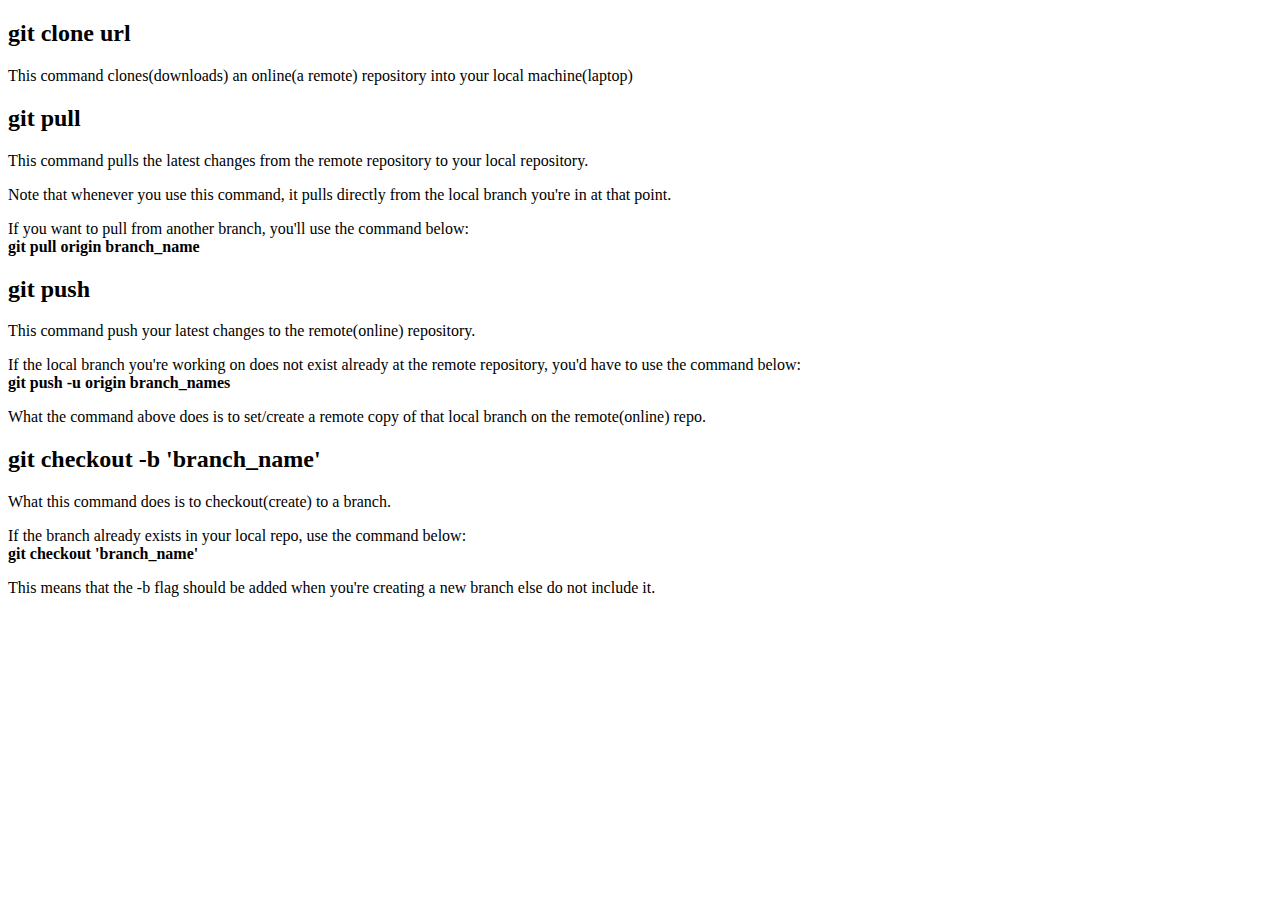
==== Month_1/Day_2-04-08-2024/index.html @ 7219b5e6 "our day 2 class" ====
<!DOCTYPE html>
<html lang="en">
<head>
    <meta charset="UTF-8">
    <meta name="viewport" content="width=device-width, initial-scale=1.0">
    <title>Day 2 Month 1</title>
</head>
<body>
    
    <div>
        <h2>
            git clone url
        </h2>
        <p>
            This command clones(downloads) an online(a remote) repository into your local machine(laptop)
        </p>
    </div>


    <div>
        <h2>
            git pull 
        </h2>
        <p>
            This command pulls the latest changes from the remote repository to your local repository.
        </p>
        <p>
            Note that whenever you use this command, it pulls directly from the local branch you're in at that point.
        </p>
        <p>
            If you want to pull from another branch, you'll use the command below: <br />
            <b>
                git pull origin branch_name
            </b>
        </p>
    </div>

    <div>
        <h2>
            git push
        </h2>
        <p>
            This command push your latest changes to the remote(online) repository.
        </p>
        <p>
            If the local branch you're working on does not exist already at the remote repository, you'd have to use the command below: <br />
            <b>git push -u origin branch_names</b>
        </p>
        <p>
            What the command above does is to set/create a remote copy of that local branch on the remote(online) repo.
        </p>
    </div>

    <div>
        <h2>
            git checkout -b 'branch_name'
        </h2>
        <p>
            What this command does is to checkout(create) to a branch.
        </p>
        <p>
            If the branch already exists in your local repo, use the command below: <br />
            <b>git checkout 'branch_name'</b>
        </p>
        <p>
            This means that the -b flag should be added when you're creating a new branch else do not include it.
        </p>
    </div>
</body>
</html>
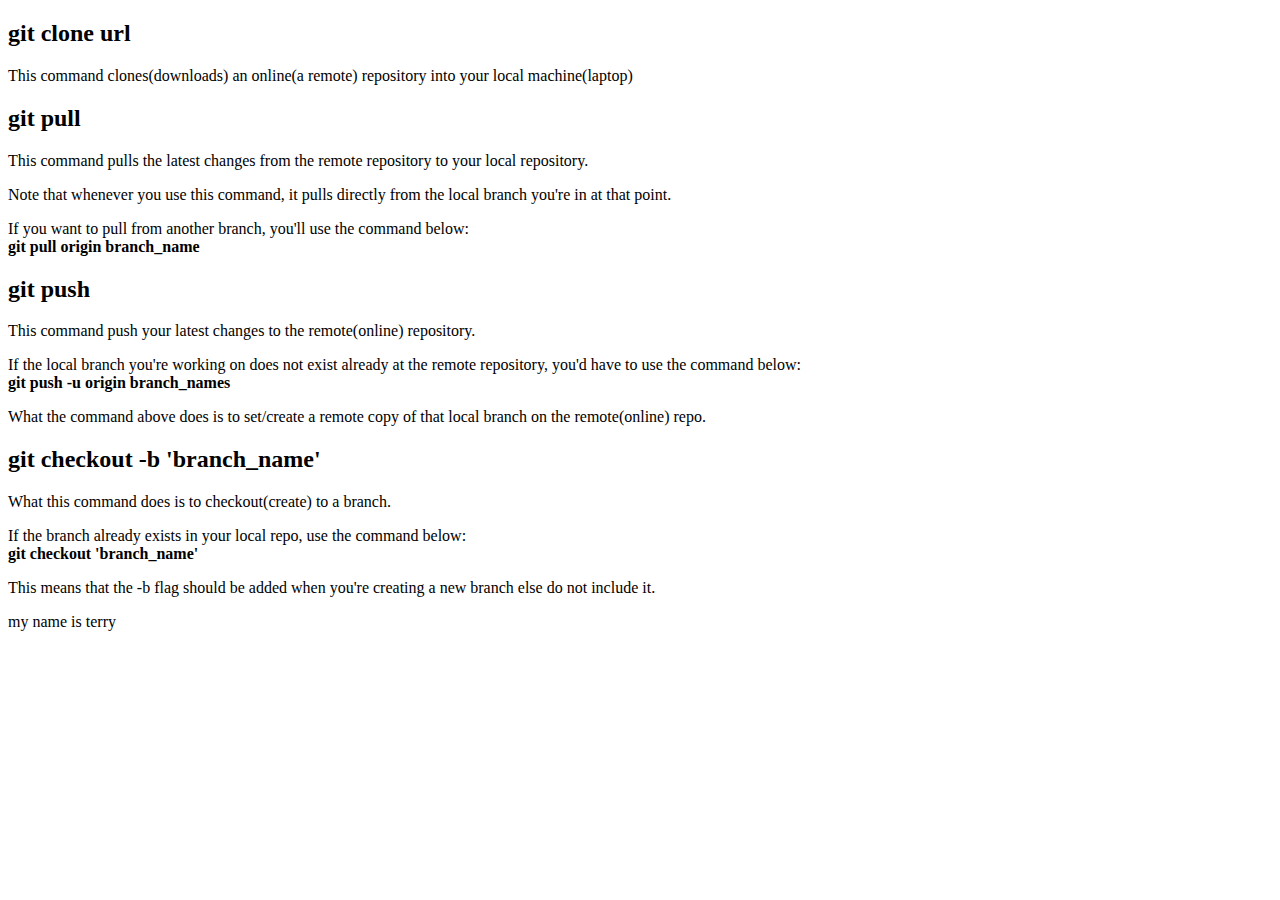
==== commit 76d49b4b: "terry added a text" ====
--- a/Month_1/Day_2-04-08-2024/index.html
+++ b/Month_1/Day_2-04-08-2024/index.html
@@ -66,5 +66,8 @@
             This means that the -b flag should be added when you're creating a new branch else do not include it.
         </p>
     </div>
+    <div>
+        my name is terry
+    </div>
 </body>
 </html>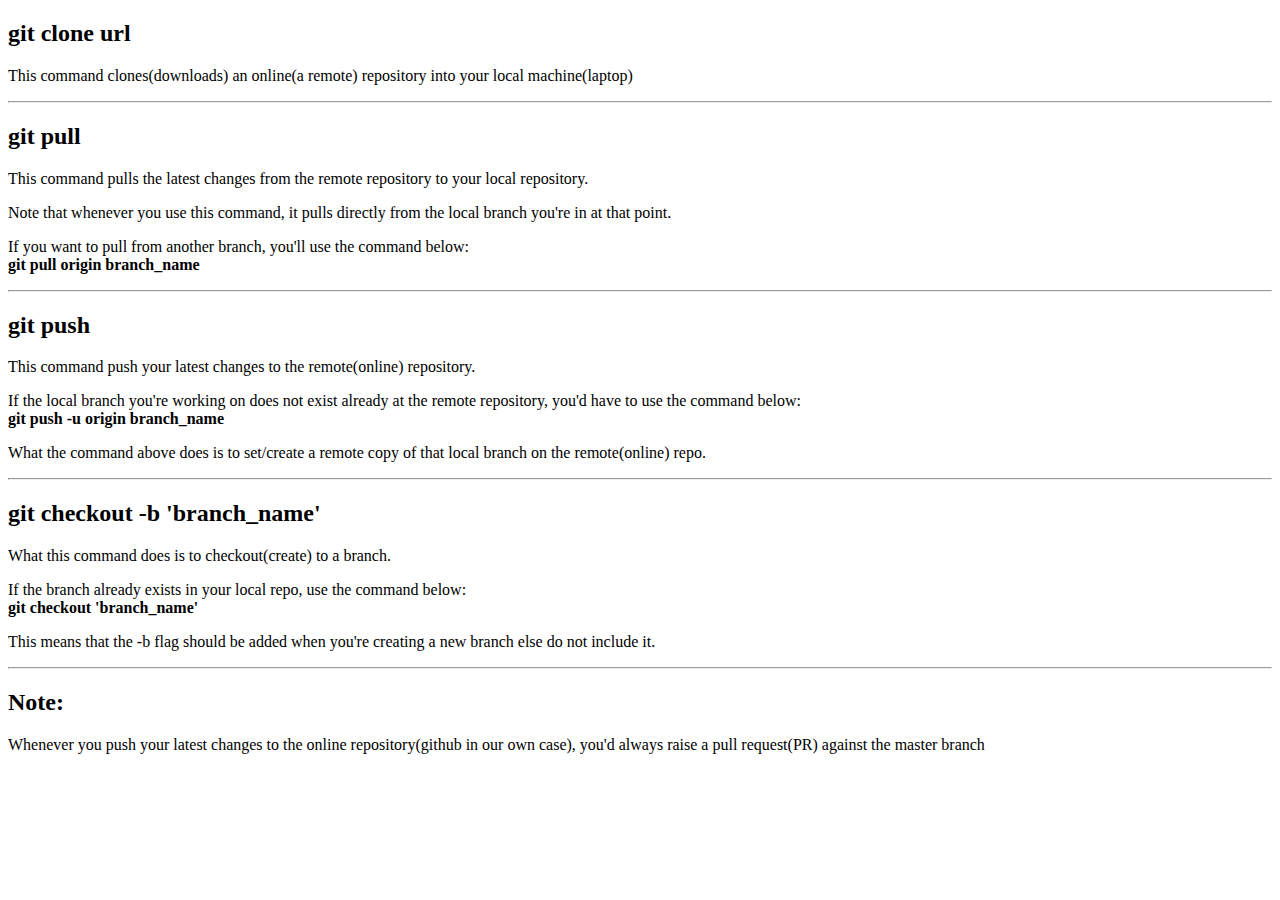
==== commit 30b77e3c: "i dont know what i lastly modified" ====
--- a/Month_1/Day_2-04-08-2024/index.html
+++ b/Month_1/Day_2-04-08-2024/index.html
@@ -15,7 +15,7 @@
             This command clones(downloads) an online(a remote) repository into your local machine(laptop)
         </p>
     </div>
-
+    <hr />
 
     <div>
         <h2>
@@ -34,6 +34,7 @@
             </b>
         </p>
     </div>
+    <hr />
 
     <div>
         <h2>
@@ -44,12 +45,13 @@
         </p>
         <p>
             If the local branch you're working on does not exist already at the remote repository, you'd have to use the command below: <br />
-            <b>git push -u origin branch_names</b>
+            <b>git push -u origin branch_name</b>
         </p>
         <p>
             What the command above does is to set/create a remote copy of that local branch on the remote(online) repo.
         </p>
     </div>
+    <hr />
 
     <div>
         <h2>
@@ -66,8 +68,13 @@
             This means that the -b flag should be added when you're creating a new branch else do not include it.
         </p>
     </div>
+    <hr />
+
     <div>
-        my name is terry
+        <h2>Note:</h2>
+        <p>
+            Whenever you push your latest changes to the online repository(github in our own case), you'd always raise a pull request(PR) against the master branch
+        </p>
     </div>
 </body>
 </html>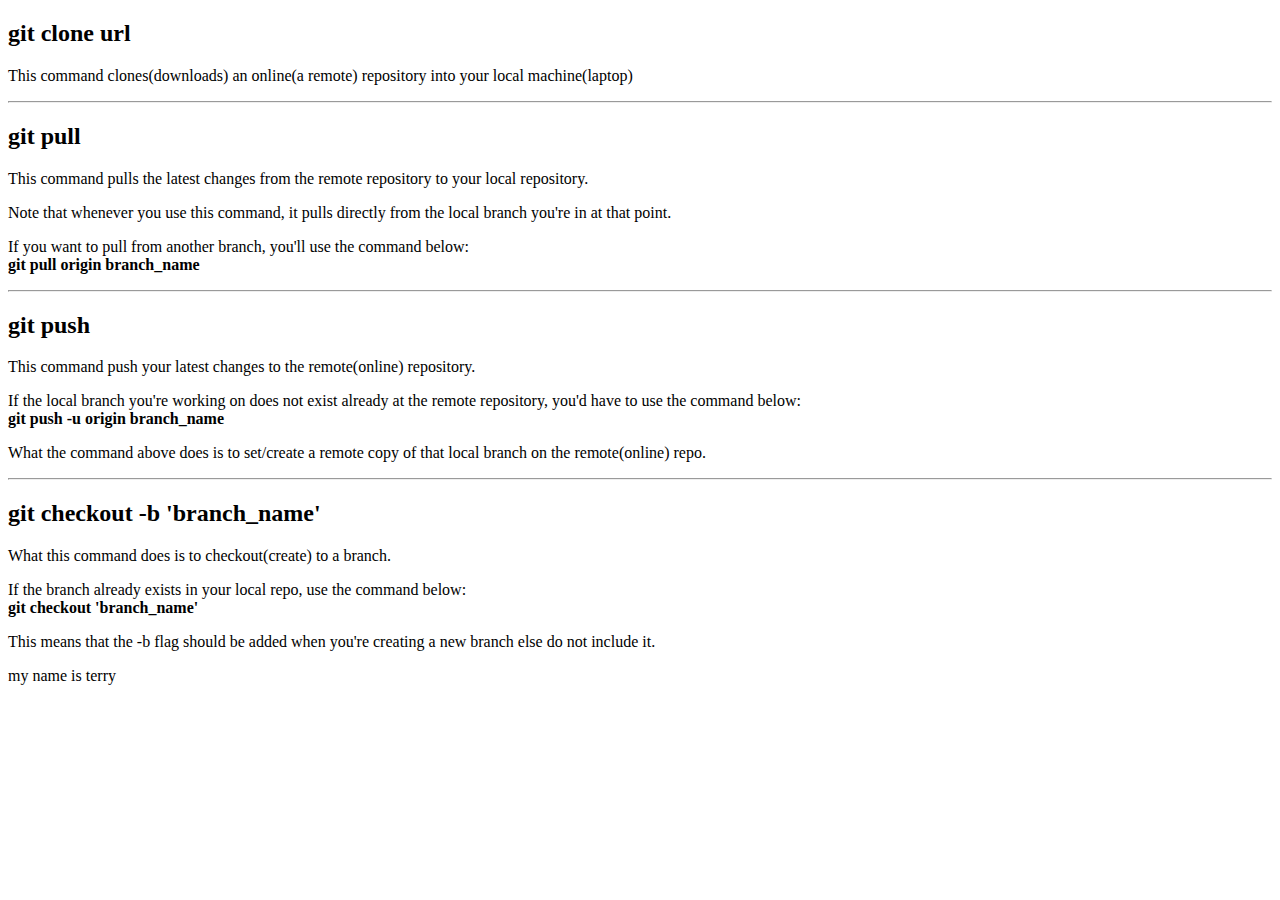
==== commit d01429fd: "pulled from terrys branch" ====
--- a/Month_1/Day_2-04-08-2024/index.html
+++ b/Month_1/Day_2-04-08-2024/index.html
@@ -68,13 +68,8 @@
             This means that the -b flag should be added when you're creating a new branch else do not include it.
         </p>
     </div>
-    <hr />
-
     <div>
-        <h2>Note:</h2>
-        <p>
-            Whenever you push your latest changes to the online repository(github in our own case), you'd always raise a pull request(PR) against the master branch
-        </p>
+        my name is terry
     </div>
 </body>
 </html>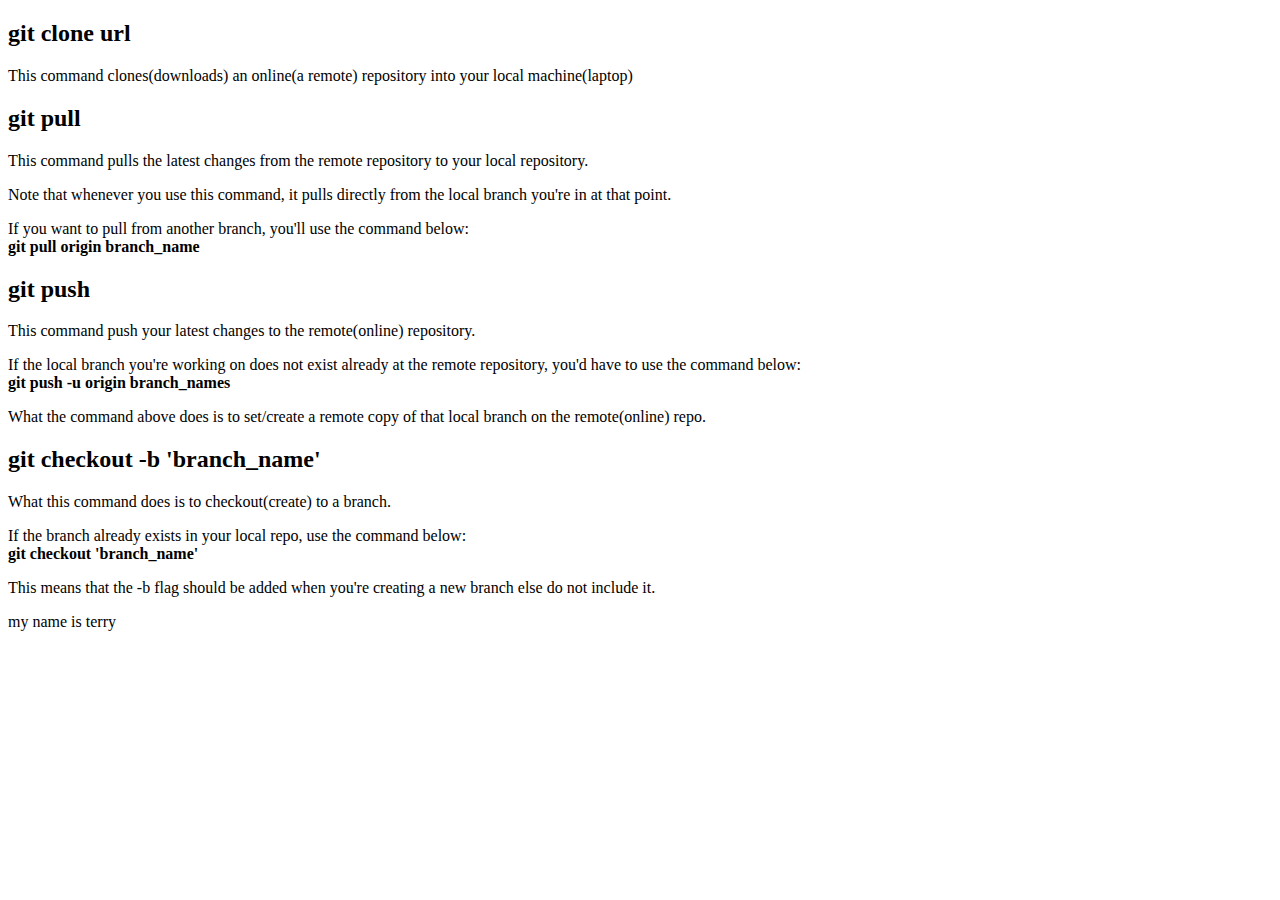
==== commit e5e2d17c: "i made a change" ====
--- a/Month_1/Day_2-04-08-2024/index.html
+++ b/Month_1/Day_2-04-08-2024/index.html
@@ -15,7 +15,7 @@
             This command clones(downloads) an online(a remote) repository into your local machine(laptop)
         </p>
     </div>
-    <hr />
+
 
     <div>
         <h2>
@@ -34,7 +34,6 @@
             </b>
         </p>
     </div>
-    <hr />
 
     <div>
         <h2>
@@ -45,13 +44,12 @@
         </p>
         <p>
             If the local branch you're working on does not exist already at the remote repository, you'd have to use the command below: <br />
-            <b>git push -u origin branch_name</b>
+            <b>git push -u origin branch_names</b>
         </p>
         <p>
             What the command above does is to set/create a remote copy of that local branch on the remote(online) repo.
         </p>
     </div>
-    <hr />
 
     <div>
         <h2>
@@ -71,5 +69,6 @@
     <div>
         my name is terry
     </div>
+    
 </body>
 </html>